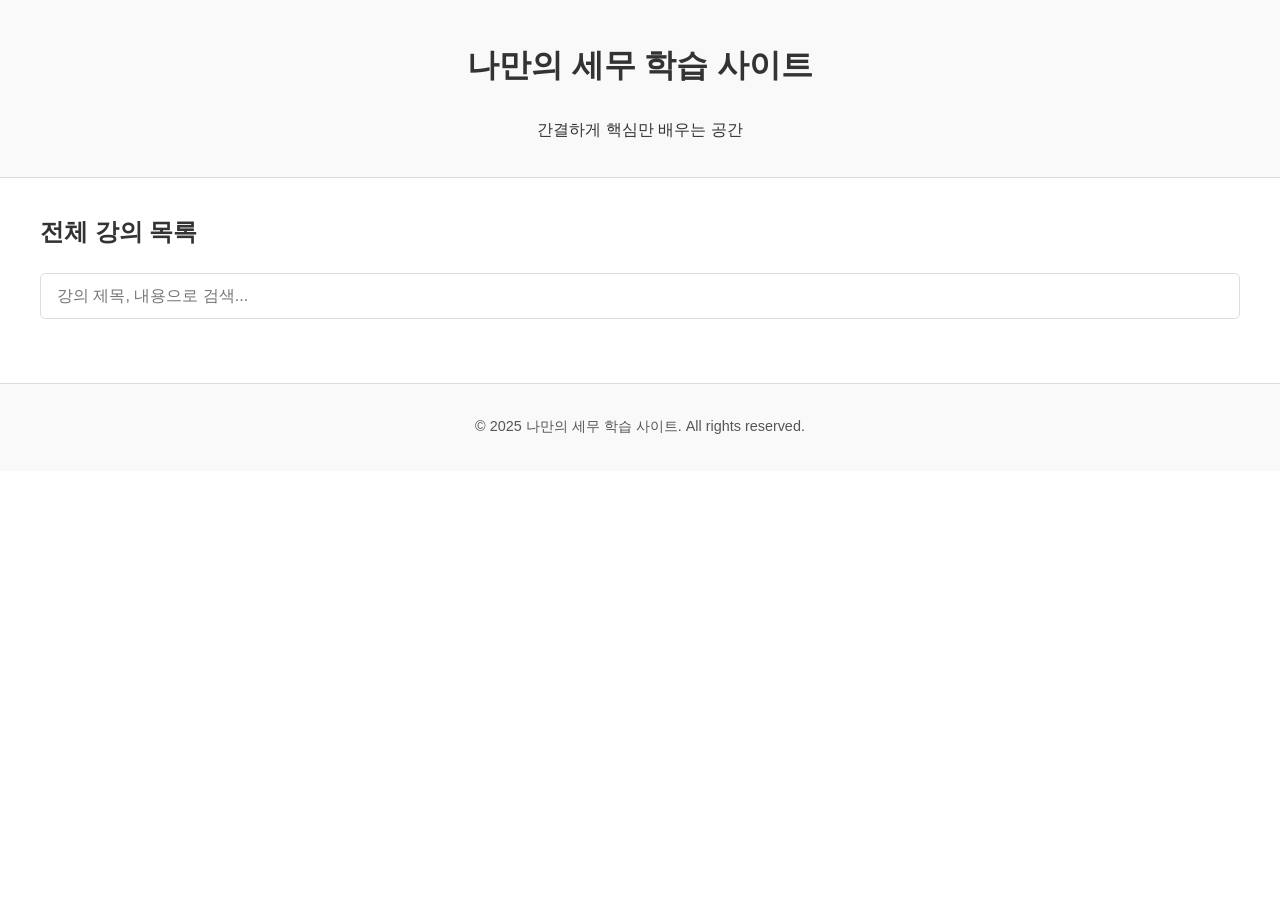
==== index.html @ 31ea17a3 "나만의 세무 학습 사이트를 Gemini 3를 이용하여 코드 리펙토링 및 구조 개선" ====
<!DOCTYPE html>
<html lang="ko">
<head>
    <meta charset="UTF-8">
    <meta name="viewport" content="width=device-width, initial-scale=1.0">
    <title>나만의 세무 학습 사이트</title>
    <link rel="stylesheet" href="style.css">
    <link rel="stylesheet" href="https://cdn.jsdelivr.net/npm/bootstrap-icons@1.13.1/font/bootstrap-icons.min.css">
</head>
<body data-page="home"> <header class="site-header">
        <h1><a href="index.html">나만의 세무 학습 사이트</a></h1>
        <p>간결하게 핵심만 배우는 공간</p>
    </header>

    <nav class="main-nav">
        <ul id="mainMenu">
            </ul>
    </nav>

    <main class="main-content">
        <h2>전체 강의 목록</h2>
        <div class="search-container">
            <input type="text" id="searchInput" placeholder="강의 제목, 내용으로 검색...">
        </div>

        <div id="searchResults" class="search-results-container"></div>
        
        <div class="course-grid" id="courseGrid">
            </div>
    </main>

    <footer class="site-footer">
        <p>&copy; 2025 나만의 세무 학습 사이트. All rights reserved.</p>
    </footer>

    <script src="script.js"></script>
</body>
</html>
---- style.css ----
@import url("https://cdn.jsdelivr.net/npm/bootstrap-icons@1.13.1/font/bootstrap-icons.min.css"); /* 부트스트랩 아이콘 */

/* 기본 & 공통 스타일 */
:root {
    --main-color: #333;
    --secondary-color: #555;
    --link-color: #007bff;
    --bg-color: #fff;
    --border-color: #ddd;
    --light-bg-color: #f9f9f9;
}

body {
    font-family: NanumGothic,-apple-system, BlinkMacSystemFont, 'Segoe UI', Roboto, Oxygen, Ubuntu, Cantarell, 'Open Sans', 'Helvetica Neue', sans-serif;
    line-height: 1.8;
    margin: 0;
    color: var(--main-color);
    background-color: var(--bg-color);
}

a {
    color: var(--link-color);
    text-decoration: none;
}
a:hover {
    text-decoration: underline;
}

img {
    max-width: 100%;
    height: auto;
}

/* 헤더 & 푸터 */
.site-header, .site-footer {
    padding: 1rem;
    text-align: center;
    background-color: var(--light-bg-color);
    border-bottom: 1px solid var(--border-color);
    position: relative;
}
.site-header h1 a {
    color: var(--main-color);
    text-decoration: none;
}
.site-footer {
    border-top: 1px solid var(--border-color);
    border-bottom: none;
    margin-top: 2rem;
    font-size: 0.9em;
    color: var(--secondary-color);
}

/* 메인 페이지 (index.html) */
.main-content {
    max-width: 1200px;
    margin: 2rem auto;
    padding: 0 2rem;
}
.course-grid {
    display: grid;
    grid-template-columns: repeat(auto-fill, minmax(280px, 1fr));
    gap: 1.5rem;
}
.course-card {
    border: 1px solid var(--border-color);
    border-radius: 8px;
    overflow: hidden;
    transition: box-shadow 0.3s ease;
}
.course-card:hover {
    box-shadow: 0 4px 15px rgba(0,0,0,0.1);
}
.course-card a {
    display: block;
    color: inherit;
    text-decoration: none;
}
.course-card h3 {
    margin: 0;
    padding: 1rem 1rem 0.5rem;
}
.course-card p {
    margin: 0;
    padding: 0 1rem 1rem;
    font-size: 0.8em;
    color: var(--secondary-color);
}

/* 강의 페이지 (lesson.html) */
.container {
    display: flex;
    max-width: 1020px;
    margin: 0 auto;
}
.sidebar {
    width: 250px;
    padding: 1rem;
    border-right: 1px solid var(--border-color);
    height: calc(100vh - 70px); /* 헤더 높이 제외 */
    position: sticky;
    top: 0;
    overflow-y: auto;
}
.sidebar nav ul, ol {
    font-size: 14px;
    list-style: none;
    padding: 0;
    margin: 0;
}
.sidebar nav li a {
    display: block;
    padding: 0.5rem 1rem;
    border-radius: 5px;
    color: var(--secondary-color);
}
.sidebar nav li a:hover {
    background-color: var(--light-bg-color);
    color:black;
    text-decoration: none;
}
.sidebar nav li.active a {
    background-color: var(--light-bg-color);
    color: black;
    font-weight: bold;
}

.lesson-content {
    flex: 1;
    padding: 2rem;
}
.video-container {
    position: relative;
    padding-bottom: 56.25%; /* 16:9 비율 */
    height: 0;
    overflow: hidden;
    margin-bottom: 1.5rem;
}
.video-container iframe {
    position: absolute;
    top: 0;
    left: 0;
    width: 100%;
    height: 100%;
}
pre {
    background-color: #2d2d2d;
    color: #f1f1f1;
    padding: 1rem;
    border-radius: 5px;
    overflow-x: auto;
}
.a-content {
    font-size: 0.95em;
}

/* 모바일 반응형 */
.menu-overlay { display: none; }
.sidebar-toggle { display: none; }

@media (max-width: 768px) {
    .container {
        flex-direction: column;
    }
    .sidebar {
        overflow-y: auto; /* 내용이 많으면 스크롤 */
        /* width: 100%;
        height: auto;
        position: static;
        border-right: none;
        border-bottom: 1px solid var(--border-color); */
        display: none; /* 평소엔 숨김 */
    }
    .sidebar.active {
        display: block; /* 버튼 클릭 시 보임 */
    }
    .sidebar-toggle {
        display: block;
        position: absolute;
        top: 1rem;
        right: 1rem;
        padding: 0.5rem 1rem;
        background: #eee;
        border: 1px solid #ccc;
        border-radius: 5px;
        cursor: pointer;
    }
    .lesson-content {
        padding: 1rem;
    }
    /* 기존 사이드바는 숨기고, 오프캔버스 메뉴로 재정의 */
    /* .container > .sidebar { display: none; } */
    .sidebar {
        display: block;
        position: fixed;
        top: 0; left: 0;
        width: 280px; height: 100%;
        background-color: #fff;
        z-index: 2000;
        transform: translateX(-100%);
        transition: transform 0.3s ease-in-out;
        overflow-y: auto;
    }
    /* 메뉴가 열렸을 때의 스타일 */
    body.menu-open .sidebar { transform: translateX(0); }
    body.menu-open .menu-overlay {
        display: block;
        position: fixed; top: 0; left: 0;
        width: 100%; height: 100%;
        background-color: rgba(0, 0, 0, 0.5);
        z-index: 1999;
    }
}

/* 검색창 스타일 */
.search-container {
    margin-bottom: 2rem;
}
#searchInput {
    width: 100%;
    padding: 0.8rem 1rem;
    font-size: 1rem;
    border-radius: 5px;
    border: 1px solid var(--border-color);
    box-sizing: border-box; /* 패딩과 테두리를 너비에 포함 */
}
#searchInput:focus {
    outline: none;
    border-color: var(--link-color);
    box-shadow: 0 0 0 2px rgba(0, 123, 255, 0.25);
}

/* 문서 정보 스타일 (날짜) */
.article-meta {
    font-size: 0.9em;
    color: #888;
    margin-bottom: 0.5rem;
    text-align: right;
}
.article-meta span {
    padding: 0 1rem;
    font-size: 0.9em;
}

/* 맨 위로 가기 버튼 스타일 */
#scrollToTopBtn {
    display: none; /* 평소에는 숨김 */
    position: fixed; /* 화면에 고정 */
    bottom: 20px;
    right: 30px;
    z-index: 99; /* 다른 요소들 위에 보이도록 */
    border: none;
    outline: none;
    background-color: #555;
    color: white;
    cursor: pointer;
    padding: 12px;
    border-radius: 10px;
    font-size: 18px;
    opacity: 0.7;
    transition: opacity 0.3s;
}
#scrollToTopBtn:hover {
    opacity: 1; /* 마우스를 올리면 진하게 */
}

/* 공유, 인쇄 버튼 컨테이너 */
.article-actions {
    float: right; /* 요소를 오른쪽으로 보냄 */
    margin-left: 1rem;
}
.article-actions button {
    background-color: #f0f0f0;
    border: 1px solid #ccc;
    padding: 0.5rem 1rem;
    border-radius: 5px;
    cursor: pointer;
    margin-left: 0.5rem;
}
.article-actions button:hover {
    background-color: #e0e0e0;
}

/* 👇 [매우 중요] 인쇄 전용 스타일 */
@media print {
    /* 인쇄 시 숨길 요소들 */
    .main-nav,
    .sidebar, 
    .site-header, 
    .sidebar-toggle,
    .article-actions,
    #scrollToTopBtn,
    .video-container {
        display: none;
    }
    /* 콘텐츠 영역을 꽉 채우도록 설정 */
    .lesson-content {
        width: 100%;
        padding: 0;
        margin: 0;
    }
    /* 페이지 나뉨 방지 (더 나은 인쇄 품질을 위해) */
    article, pre, code {
        page-break-inside: avoid;
    }    
    h2, h3 {
        page-break-after: avoid;
    }
}

/* 검색 결과 정보 스타일 */
#searchResultsInfo {
    margin: -1rem 0 1.5rem; /* 검색창과의 간격 조정 */
    color: #555;
    font-size: 0.9em;
}

/* 검색어 하이라이트 스타일 */
.highlight {
    background-color: #fff498; /* 노란색 배경 */
    font-weight: bold;
    color: #333;
    border-radius: 3px;
    padding: 0 2px;
}

/* 검색 결과 컨테이너 스타일 */
.search-results-container {
    display: none; /* 평소에는 숨김 */
    margin-top: 1.5rem;
    border-top: 2px solid #eee;
}

/* 검색 결과 각 항목 스타일 */
.search-result-item {
    padding: 1rem 0.5rem;
    border-bottom: 1px solid #eee;
    transition: background-color 0.2s ease;
}
.search-result-item:hover {
    background-color: #f9f9f9;
}
.search-result-item a {
    text-decoration: none;
    color: inherit;
}
.search-result-item h3 {
    margin: 0 0 0.25rem;
    color: var(--link-color); /* 제목 색상을 링크 색상으로 */
}
.search-result-item p {
    margin: 0;
    font-size: 0.9em;
    color: #666;
}

/* --- 메인 내비게이션 메뉴 스타일 --- */

/* 메뉴 바 전체 */
.main-nav {
    background-color: #333;
    width: 100%;
    position: relative; /* z-index를 적용하기 위한 필수 조건 */
    z-index: 1000;      /* 메뉴 전체를 다른 콘텐츠보다 위로 올립니다. */
}
/* 메인 메뉴 리스트 (ul) */
.main-nav > ul {
    list-style: none;
    margin: 0;
    padding: 0;
    display: flex; /* 메뉴 항목을 가로로 배치 */
    justify-content: center; /* 메뉴를 가운데 정렬 */
    font-size: 0.9em;
}
.main-nav > ul > li { position: relative; }
/* 메인 메뉴 각 항목 (li a) */
.main-nav > ul > li > a {
    display: block;
    color: #bbb;
    padding: 12px 20px;
    text-decoration: none;
    transition: background-color 0.3s;
}
.main-nav > ul > li > a:hover {
    background-color: #444;
}

/* 서브 메뉴를 포함하는 항목 (li) */
.main-nav .has-submenu {
    position: relative; /* 서브메뉴 위치의 기준점 */
}

/* 2단계 메뉴 (submenu) - 평소에는 숨김 */
.main-nav .submenu {
    display: none;
    position: absolute; /* 부모 요소를 기준으로 위치 지정 */
    top: 100%; /* 부모 요소 바로 아래에 표시 */
    left: 0;
    background-color: white;
    /* background-color: #444; */
    list-style: none;
    padding: 0;
    margin: 0;
    min-width: 200px; /* 서브 메뉴의 최소 너비 */
    box-shadow: 0 4px 8px rgba(0,0,0,0.2);
}
.main-nav li:hover > .submenu { display: block; }

/* 3단계 메뉴 각 항목 (child-submenu) */
.main-nav .submenu > li { position: relative; }
.main-nav .child-submenu { 
    display: none; position: absolute; top: 0; left: 100%; 
    background-color: #fff;
    /* background-color: #555;  */
    list-style: none; padding: 0; margin: 0; min-width: 200px; box-shadow: 0 4px 8px rgba(0,0,0,0.2); }
.main-nav .submenu > li:hover > .child-submenu { display: block; }

.main-nav .submenu li a,
.main-nav .child-submenu li a {
    display: block;
    color: #2d2d2d;
    padding: 3px 15px;
    text-decoration: none;
    transition: background-color 0.3s;
    font-size: 0.9em;
}

.main-nav .submenu li a:hover {
    background-color: #ddd;
}

/* 👇 [핵심] 마우스를 올리거나 active 클래스가 있을 때 서브 메뉴 표시 */
.main-nav .has-submenu:hover > .submenu,
.main-nav .has-submenu.active > .submenu {
    display: block;
}

/* 표 */
table {
    width: 100%;
    vertical-align: middle;
    color: #000;
    background-color: #fff;
    border-spacing: 0;
    border-collapse: collapse;
    margin-bottom: 20px;
}
thead {
    background-color: #f5f5f5; 
    text-align: center;
}
th, td {border: 1px solid #ddd; padding: 1px 5px; }
th {font-weight: normal; text-align: center;}

/* --- 추가/보완된 스타일 --- */

/* 강의 상세 페이지 레이아웃 보완 */
.lesson-content {
    min-height: 500px;
    background: #fff;
}

/* 로딩/에러 메시지 */
.spinner, .error {
    text-align: center;
    padding: 3rem;
    color: #666;
    font-size: 1.2rem;
}
.error { color: #d9534f; }

/* 콘텐츠 간 구분선 */
.content-divider {
    border: 0;
    border-top: 1px dashed #ddd;
    margin: 2rem 0;
}

/* 강의 상세 헤더 영역 */
.article-header {
    border-bottom: 1px solid #eee;
    padding-bottom: 0.5rem;
    margin-bottom: 1rem;
    text-align: center;
}
.article-meta {
    display: flex;
    justify-content: space-between;
    align-items: center;
    margin-top: 1rem;
    color: #888;
    font-size: 0.9em;
}

/* 공유/인쇄 버튼 스타일 */
.article-actions button {
    background: none;
    border: 1px solid #ddd;
    border-radius: 4px;
    padding: 5px 10px;
    cursor: pointer;
    transition: all 0.2s;
}
.article-actions button:hover {
    background: #f1f1f1;
    color: #333;
}

/* 검색 결과 없음 메시지 */
.no-result {
    text-align: center;
    padding: 2rem;
    color: #999;
}

/* 모바일 메뉴 오버레이 (JS와 연동) */
.menu-overlay {
    display: none; /* JS로 제어 */
    position: fixed; top: 0; left: 0;
    width: 100%; height: 100%;
    background: rgba(0,0,0,0.5);
    z-index: 1000;
}

/* 마크다운 테이블 스타일 보완 */
.a-content table {
    width: 100%;
    border-collapse: collapse;
    margin: 1rem 0;
}
.a-content th, .a-content td {
    border: 1px solid #ddd;
    padding: 8px;
}
.a-content th {
    background-color: #f9f9f9;
}
.a-content blockquote {
    border-left: 4px solid #eee;
    padding-left: 1rem;
    color: #666;
    margin: 1rem 0;
}

/* 사이드바 자동 번호 매기기 스타일 */

/* 1. 목록 컨테이너 (숫자 카운터 초기화) */
.sidebar nav ol.chapter-list {
    list-style: none;     /* 기본 숫자 제거 (커스텀 디자인을 위해) */
    padding: 0;
    margin: 0;
    counter-reset: lesson-counter; /* 'lesson-counter'라는 이름의 카운터 시작 */
}

/* 2. 각 리스트 아이템 (숫자 증가) */
.sidebar nav ol.chapter-list > li {
    counter-increment: lesson-counter; /* 아이템마다 카운터 1씩 증가 */
    position: relative; /* 내부 요소 정렬 기준 */
}

/* 3. 번호와 텍스트 디자인 */
.sidebar nav ol.chapter-list > li > a {
    display: flex;        /* 번호와 제목을 가로로 정렬 */
    align-items: flex-start; /* 위쪽 라인 맞춤 */
    padding: 0.4rem 0.5rem; 
    text-decoration: none;
    color: #555;
    transition: all 0.2s;
}

/* 4. 번호 생성 (가상 요소 ::before 사용) */
.sidebar nav ol.chapter-list > li > a::before {
    content: counter(lesson-counter) ". "; /* 번호 뒤에 점(.) 추가 */
    font-weight: bold;
    color: #007bff;       
    margin-right: 0.2rem; /* 번호와 제목 사이 간격 */
    min-width: 1.2rem;    /* 번호 영역 최소 너비 확보 (정렬 유지) */
}

/* 5. 활성화된(현재 보고 있는) 메뉴 스타일 */
.sidebar nav ol.chapter-list > li.active > a {
    background-color: #f0f8ff;
    color: #333;
    font-weight: bold;
}
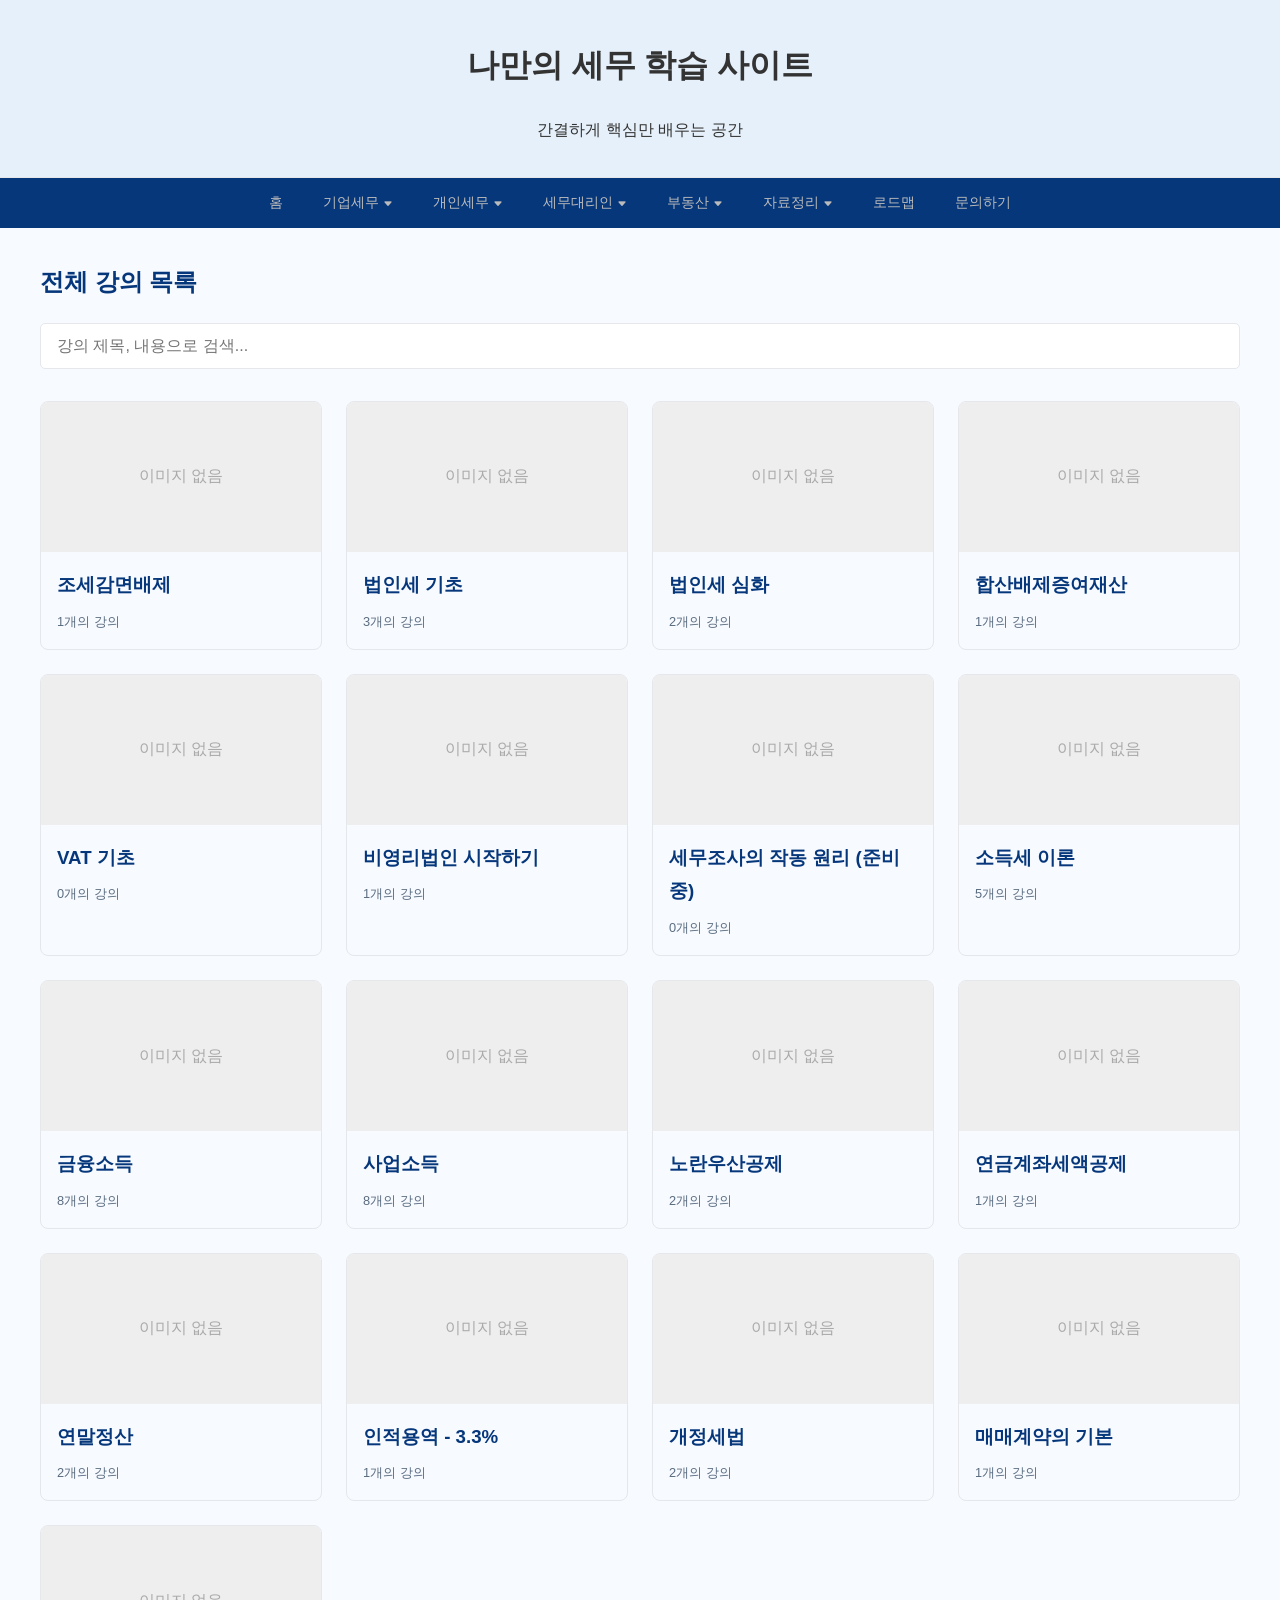
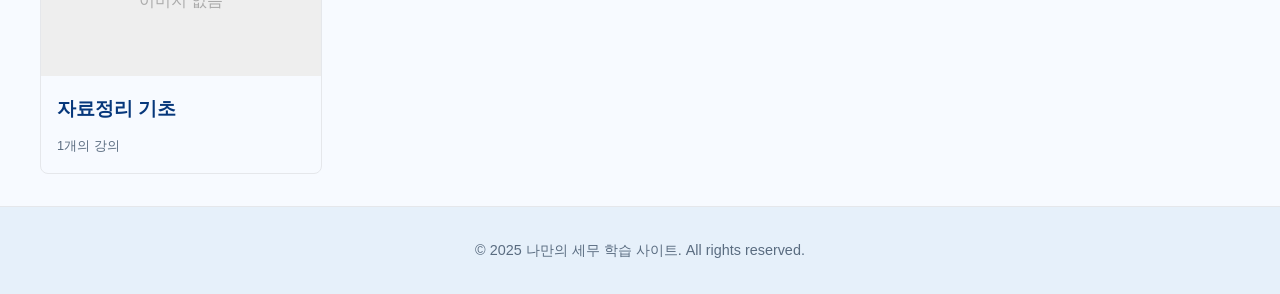
==== commit 020f9740: "MD 콜아웃 구현, 모바일 목차 버튼 수정, 파일 누락 시 부분 표시, 본문 검색 기능 구현" ====
--- a/index.html
+++ b/index.html
@@ -1,38 +1,42 @@
 <!DOCTYPE html>
 <html lang="ko">
+
 <head>
-    <meta charset="UTF-8">
-    <meta name="viewport" content="width=device-width, initial-scale=1.0">
-    <title>나만의 세무 학습 사이트</title>
-    <link rel="stylesheet" href="style.css">
-    <link rel="stylesheet" href="https://cdn.jsdelivr.net/npm/bootstrap-icons@1.13.1/font/bootstrap-icons.min.css">
+	<meta charset="UTF-8">
+	<meta name="viewport" content="width=device-width, initial-scale=1.0">
+	<title>나만의 세무 학습 사이트</title>
+	<link rel="stylesheet" href="style.css">
+	<link rel="stylesheet" href="https://cdn.jsdelivr.net/npm/bootstrap-icons@1.13.1/font/bootstrap-icons.min.css">
 </head>
-<body data-page="home"> <header class="site-header">
-        <h1><a href="index.html">나만의 세무 학습 사이트</a></h1>
-        <p>간결하게 핵심만 배우는 공간</p>
-    </header>
 
-    <nav class="main-nav">
-        <ul id="mainMenu">
-            </ul>
-    </nav>
+<body data-page="home">
+	<header class="site-header">
+		<h1><a href="index.html">나만의 세무 학습 사이트</a></h1>
+		<p>간결하게 핵심만 배우는 공간</p>
+	</header>
 
-    <main class="main-content">
-        <h2>전체 강의 목록</h2>
-        <div class="search-container">
-            <input type="text" id="searchInput" placeholder="강의 제목, 내용으로 검색...">
-        </div>
+	<nav class="main-nav">
+		<ul id="mainMenu">
+		</ul>
+	</nav>
 
-        <div id="searchResults" class="search-results-container"></div>
-        
-        <div class="course-grid" id="courseGrid">
-            </div>
-    </main>
+	<main class="main-content">
+		<h2>전체 강의 목록</h2>
+		<div class="search-container">
+			<input type="text" id="searchInput" placeholder="강의 제목, 내용으로 검색...">
+		</div>
 
-    <footer class="site-footer">
-        <p>&copy; 2025 나만의 세무 학습 사이트. All rights reserved.</p>
-    </footer>
+		<div id="searchResults" class="search-results-container"></div>
 
-    <script src="script.js"></script>
+		<div class="course-grid" id="courseGrid">
+		</div>
+	</main>
+
+	<footer class="site-footer">
+		<p>&copy; 2025 나만의 세무 학습 사이트. All rights reserved.</p>
+	</footer>
+
+	<script src="script.js"></script>
 </body>
+
 </html>
--- a/style.css
+++ b/style.css
@@ -3,12 +3,27 @@
 /* 기본 & 공통 스타일 */
 :root {
     --main-color: #333;
-    --secondary-color: #555;
+    --secondary-color: #5a6c80;
     --link-color: #007bff;
-    --bg-color: #fff;
-    --border-color: #ddd;
-    --light-bg-color: #f9f9f9;
-}
+    --bg-color: #f7faff;
+    --border-color: #e5e7eb;
+    --light-bg-color: #e6f0fa;
+    --ink: #06377B;
+    --ink-2: #0a4691;
+    --cream: #e6f0fa;
+    --cream-2: #cee0f0;
+    --paper: #f7faff;
+    --gold: #0092D7;
+    --gold-2: #0077b3;
+    --rust: #1e3a6e;
+    --line: #1a4a96;
+    --muted: #5a6c80;
+    --danger: #b54545;
+}
+
+h1, h2, h3, h4, h5, h6 {color: #06377B;}
+
+ul, ol {margin: 0; padding: 0;} 
 
 body {
     font-family: NanumGothic,-apple-system, BlinkMacSystemFont, 'Segoe UI', Roboto, Oxygen, Ubuntu, Cantarell, 'Open Sans', 'Helvetica Neue', sans-serif;
@@ -102,7 +117,7 @@
     top: 0;
     overflow-y: auto;
 }
-.sidebar nav ul, ol {
+.sidebar nav ul, .sidebar nav ol {
     font-size: 14px;
     list-style: none;
     padding: 0;
@@ -353,12 +368,24 @@
     font-size: 0.9em;
     color: #666;
 }
+/* 검색 결과의 소속 코스명 배지 */
+.search-result-item .result-course {
+    display: inline-block;
+    margin-left: 0.5rem;
+    padding: 1px 8px;
+    font-size: 0.7em;
+    font-weight: normal;
+    color: var(--secondary-color);
+    background-color: var(--light-bg-color);
+    border-radius: 10px;
+    vertical-align: middle;
+}
 
 /* --- 메인 내비게이션 메뉴 스타일 --- */
 
 /* 메뉴 바 전체 */
 .main-nav {
-    background-color: #333;
+    background-color: #06377B;
     width: 100%;
     position: relative; /* z-index를 적용하기 위한 필수 조건 */
     z-index: 1000;      /* 메뉴 전체를 다른 콘텐츠보다 위로 올립니다. */
@@ -460,6 +487,17 @@
     background: #fff;
 }
 
+/* 누락된 콘텐츠 파일 안내 */
+.content-missing {
+    padding: 0.8rem 1rem;
+    margin: 1rem 0;
+    border: 1px dashed #f0c36d;
+    border-radius: 6px;
+    background-color: #fffbeb;
+    color: #8a6d3b;
+    font-size: 0.9em;
+}
+
 /* 로딩/에러 메시지 */
 .spinner, .error {
     text-align: center;
@@ -542,6 +580,65 @@
     margin: 1rem 0;
 }
 
+/* --- 콜아웃(Callout) 스타일 --- */
+/* 마크다운의 "> [!NOTE]" 문법이 script.js에서 .callout 박스로 변환됨 */
+.callout {
+    --callout-accent: #0b6bcb;
+    --callout-bg: #eff6ff;
+    --callout-border: #bfdbfe;
+    margin: 1.2rem 0;
+    border: 1px solid var(--callout-border);
+    border-left: 4px solid var(--callout-accent);
+    border-radius: 6px;
+    background-color: var(--callout-bg);
+    overflow: hidden;
+    break-inside: avoid; /* 인쇄 시 박스가 페이지에 걸쳐 잘리지 않도록 */
+}
+.callout-title {
+    display: flex;
+    align-items: center;
+    gap: 0.5rem;
+    padding: 0.55rem 1rem;
+    font-weight: bold;
+    color: var(--callout-accent);
+}
+.callout-title .bi {
+    font-size: 1.1em;
+    line-height: 1;
+}
+.callout-content {
+    padding: 0 1rem 0.8rem;
+}
+.callout-content > :first-child { margin-top: 0; }
+.callout-content > :last-child { margin-bottom: 0; }
+/* 콜아웃 안의 표는 흰 배경 유지 */
+.callout-content table { background-color: #fff; }
+
+/* 접을 수 있는 콜아웃 (details/summary) */
+details.callout > summary.callout-title {
+    cursor: pointer;
+    list-style: none; /* 기본 삼각형 마커 제거 */
+    user-select: none;
+}
+details.callout > summary.callout-title::-webkit-details-marker { display: none; }
+details.callout > summary.callout-title::after {
+    content: '▸';
+    margin-left: auto;
+    transition: transform 0.2s ease;
+}
+details.callout[open] > summary.callout-title::after {
+    transform: rotate(90deg);
+}
+
+/* 타입별 색상 테마 */
+.callout-blue   { --callout-accent: #0b6bcb; --callout-bg: #eff6ff; --callout-border: #bfdbfe; }
+.callout-cyan   { --callout-accent: #0e7490; --callout-bg: #ecfeff; --callout-border: #a5f3fc; }
+.callout-green  { --callout-accent: #15803d; --callout-bg: #f0fdf4; --callout-border: #bbf7d0; }
+.callout-orange { --callout-accent: #b45309; --callout-bg: #fffbeb; --callout-border: #fde68a; }
+.callout-red    { --callout-accent: #b91c1c; --callout-bg: #fef2f2; --callout-border: #fecaca; }
+.callout-purple { --callout-accent: #6d28d9; --callout-bg: #f5f3ff; --callout-border: #ddd6fe; }
+.callout-gray   { --callout-accent: #4b5563; --callout-bg: #f9fafb; --callout-border: #e5e7eb; }
+
 /* 사이드바 자동 번호 매기기 스타일 */
 
 /* 1. 목록 컨테이너 (숫자 카운터 초기화) */
@@ -560,7 +657,7 @@
 
 /* 3. 번호와 텍스트 디자인 */
 .sidebar nav ol.chapter-list > li > a {
-    display: flex;        /* 번호와 제목을 가로로 정렬 */
+    display: flex; /* 번호와 제목을 가로로 정렬 */
     align-items: flex-start; /* 위쪽 라인 맞춤 */
     padding: 0.4rem 0.5rem; 
     text-decoration: none;
